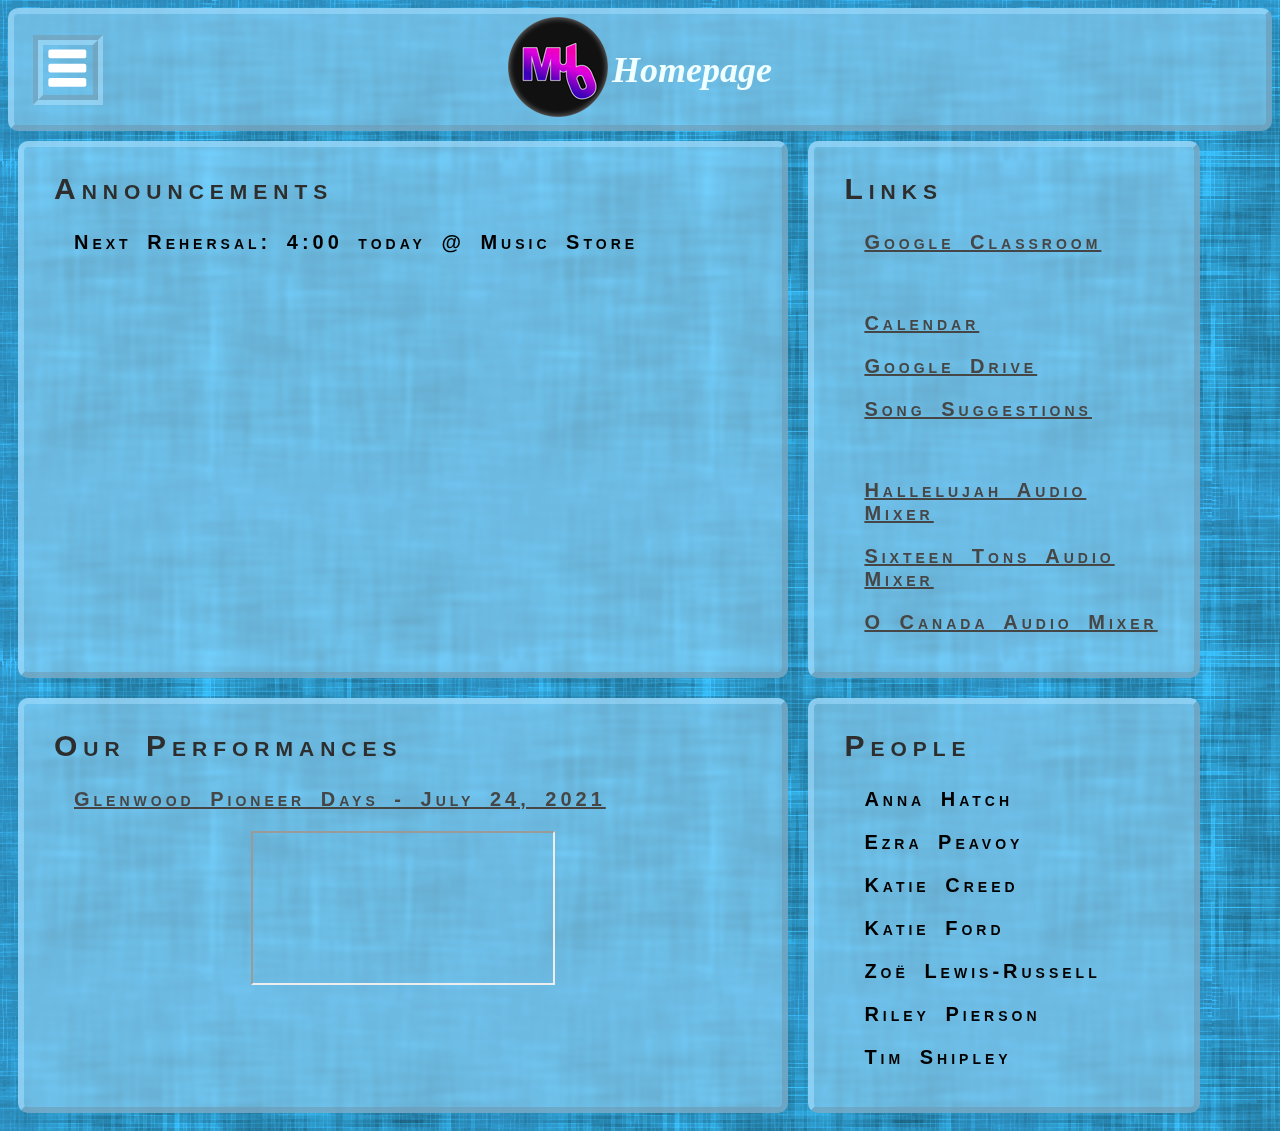
==== index.html @ cde788e5 "Update index.html" ====
<!DOCTYPE html>

<head>
    <script async src="https://www.googletagmanager.com/gtag/js?id=G-FGPW6ZDDJY"></script>
    <script>
        window.dataLayer = window.dataLayer || [];
        function gtag(){dataLayer.push(arguments);}
        gtag('js', new Date());

        gtag('config', 'G-FGPW6ZDDJY');
    </script>
    <link rel="stylesheet" href="style.css">
    <link rel="icon" type="image/png" href="html/page/Musix Logo Dark.png">
    <meta name="viewport" content="width=device-width, initial-scale=2">
</head>

    <div class="header">
        <table align="center">
            <tr>
                <td><img src="html/page/Musix Logo Dark.png" width=100px; height=100px;></td>
                <td><h1>Homepage</h1></td>
            </tr>
        </table>
    </div>






<body class="page">
    <div id="mixer" class="announcements"><div id="block-overlay">
        <h2 id="pagefont">Announcements</h2>
        <p id="pagefont2">Next Rehersal: 4:00 today @ Music Store</p>
        <br>
        <p id="pagefont2">&nbsp</p>
        <p id="pagefont2">&nbsp</p>
    </div></div>

    <div id="mixer" class="performances"><div id="block-overlay">
        <h2 id="pagefont">Our Performances</h2>
        <p id="pagefont2"><a href="https://drive.google.com/file/d/1pwk2lo-Wel7DK5fIsuVrwDyVFJ_7_CBy/view?usp=sharing">Glenwood Pioneer Days - July 24, 2021</a></p>
        <iframe id="vid" src="https://drive.google.com/file/d/1pwk2lo-Wel7DK5fIsuVrwDyVFJ_7_CBy/preview"></iframe>
        <br>
    </div></div>

    <div id="mixer" class="links"><div id="block-overlay">
        <h2 id="pagefont" class="Links">Links</h2>
        <p id="pagefont2"><a href="https://docs.google.com/spreadsheets/d/1XSYktE6yI5Y64JJIHLCe8gLG6f3BLsD_6KATnxbq9rU/edit?usp=drivesdk">Google Classroom</a></p>
        <br>
        <p id="pagefont2"><a href="https://docs.google.com/spreadsheets/d/1XSYktE6yI5Y64JJIHLCe8gLG6f3BLsD_6KATnxbq9rU/edit?usp=drivesdk">Calendar</a></p>
        <p id="pagefont2"><a href="https://drive.google.com/folderview?id=1HUADpX2qT8b9wYFCOoilksPoSdNfc7sG">Google Drive</a></p>
        <p id="pagefont2"><a href="https://docs.google.com/document/d/1ay5hvqWNTi1TcVimDEm2O1QzSGeax1_kncdZY8k9XQ4/edit?usp=drivesdk">Song Suggestions</a></p>
        <br>
        <p id="pagefont2"><a href="html/mixerHallelujah.html">Hallelujah Audio Mixer</a></p>
        <p id="pagefont2"><a href="html/Sixteen-tons-mixer.html">Sixteen Tons Audio Mixer</a></p>
        <p id="pagefont2"><a href="html/O-canada-mixer.html">O Canada Audio Mixer</a></p>
        <br>
    </div></div>

    <div id="mixer" class="people"><div id="block-overlay">
        <h2 id="pagefont">People</h2>
        <p id="pagefont2">Anna Hatch</p>
        <p id="pagefont2">Ezra Peavoy</p>
        <p id="pagefont2">Katie Creed</p>
        <p id="pagefont2">Katie Ford</p>
        <p id="pagefont2">Zoë Lewis-Russell</p>
        <p id="pagefont2">Riley Pierson</p>
        <p id="pagefont2">Tim Shipley</p>

        <br>
    </div></div>


    <nav id='menu'><div id="block-overlay">
        <ul id='submenus'>
        <li><a href='index.html'>Home</a></li>
        <li><a href='mixers.html'>Audio Mixers</a></li>
        <li><a href='html/mixerHallelujah.html'>Hallelujah</a></li>
        <li><a href='html/Sixteen-tons-mixer.html'>Sixteen Tons</a></li>
        <li><a href='html/O-canada-mixer.html'>O Canada</a></li>
        </ul>
    </div></nav>

    <img class="menuIcon" src="html/page/menu.png" onclick="updatemenu();">

</body>

<script src="script.js"></script>
---- style.css ----
.header {
  position: relative;
  text-align: center;
  font-family: cursive;
  font-style: italic;
  font-size: large;
  color: azure;
  width: 100%;

  background: #a6deff86;
  border-radius: 10px;
  box-shadow: #313131;

  backdrop-filter: blur(2px);
  border: #a6deff86;
  border-style: outset;
  border-width: 6px;
}

body{
  background-image: url("html/page/MusixBackdrop.png");
}

#vid{
  display: block;
  width: auto;
  height: auto;
  margin-left: auto;
  margin-right: auto;
}

#mixer {
  background-color: rgb(44, 44, 44);
  border-color: black;
  border-width: 3px;
  border-style: solid;
  border-radius: 10px;
  height: auto;
  margin-left: 10px;
  margin-right: 10px;
  margin-bottom: 10px;
  margin-top: 10px;
  background-image: url("html/page/noise.png");
  background-repeat: repeat;

  background: #a6deff86;
  border-radius: 10px;
  box-shadow: #313131;

  backdrop-filter: blur(2px);
  border: #a6deff86;
  border-style: outset;
  border-width: 6px;
}

#block-overlay {
  /*overflow: hidden;
  height: 100%;
  border-radius: 10px;
  background: linear-gradient(#ffffff00, rgba(173, 173, 173, 0.274));*/
}

#pagefont {
  font-family: "Comic Sans MS", sans-serif;
  font-size: 30px;
  letter-spacing: 6px;
  word-spacing: 6px;
  color: #2e2e2e;
  font-weight: 700;
  text-decoration: none solid rgb(68, 68, 68);
  font-style: normal;
  font-variant: small-caps;
  text-transform: none;
  margin-left: 30px;
  margin-right: 30px;

  box-shadow: rgba(0, 0, 0, 1) 0px 20px 25px -20px;
}

#pagefont2 {
  font-family: "Comic Sans MS", sans-serif;
  font-size: 20px;
  letter-spacing: 4px;
  word-spacing: 6px;
  color: #000000;
  font-weight: 700;
  text-decoration: none solid rgb(68, 68, 68);
  font-style: normal;
  font-variant: small-caps;
  text-transform: none;
  margin-left: 50px;
  margin-right: 30px;
}

a:link {color: #464646;}
a:visited {color: #5c5c5c;}
a:hover {color: #26343b;}
a:active {color: #3f3f3f;}

.page {
  display: flex;
  flex-wrap: wrap;
}

@media screen and (orientation:portrait) {
  .announcements {order: 1; width: 100%;}
  .links {order: 2; width: 100%;}
  .performances {order: 3; width: 100%;}
  .people {order: 4; width: 100%;}
}

@media screen and (orientation:landscape) {
  .announcements {order: 1; width: 60%;}
  .links {order: 2; width: 30%;}
  .performances {order: 3; width: 60%;}
  .people {order: 4; width: 30%;}
}


#menu {
	background: #383838;
	color: #FFF;
	height: auto;
  width: 320px;
	border-radius: 10px;
  display: grid;
  position: fixed;
  margin-top: -300px;

  border-color: black;
  border-width: 3px;
  border-style: solid;
  background-image: url("html/page/noise.png");
  background-repeat: repeat;

  font-family: "Comic Sans MS", sans-serif;
  font-size: 20px;
  letter-spacing: 4px;
  word-spacing: 6px;
  color: #f0f0f0;
  font-weight: 700;
  text-decoration: none solid rgb(68, 68, 68);
  font-style: normal;
  font-variant: small-caps;
  text-transform: none;

  background: #a6deff86;
  border-radius: 10px;
  box-shadow: #313131;

  backdrop-filter: blur(2px);
  border: #a6deff86;
  border-style: outset;
  border-width: 6px;
}

#menu ul, #menu li {
	margin-left: 60px;
	padding: 0;
	list-style: none
}
#menu ul {
	width: 80%;
}
#menu li {
	float: center;
	display: block;
	position: relative;
}

#menu a {
	display: block;
	line-height: 45px;
	padding: 5 14px;
	text-decoration: none;
	color: #FFFFFF;
	font-size: 16px;
}

#menu li a:hover {
	color: #000000;
	background: #e2e2e2;
}

.menuIcon {
  position: fixed;
  display: grid;
  cursor: pointer;
  width: 50px;
  height: 50px;
  margin-top: 27px;
  margin-left: 25px;

  border: #b4e4ff86;
  border-style: groove;
  border-width: 10px;
}
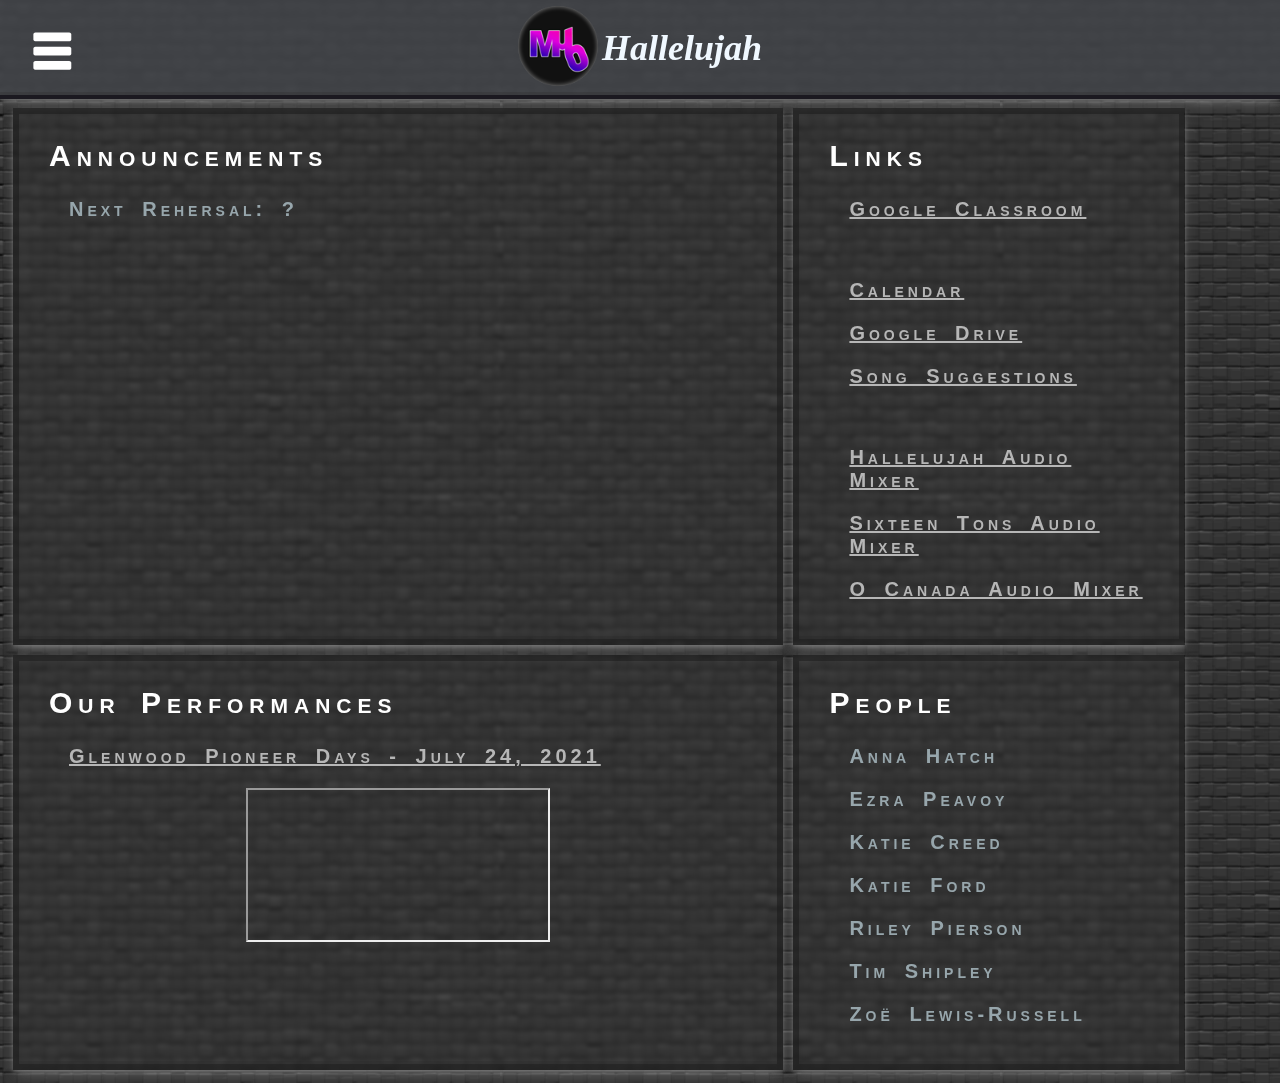
==== commit e005b96f: "Rebuild and New Styles" ====
--- a/index.html
+++ b/index.html
@@ -14,11 +14,11 @@
     <meta name="viewport" content="width=device-width, initial-scale=2">
 </head>
 
-    <div class="header">
+    <div class="header" id="head">
         <table align="center">
             <tr>
-                <td><img src="html/page/Musix Logo Dark.png" width=100px; height=100px;></td>
-                <td><h1>Homepage</h1></td>
+                <td><img src="html/page/Musix Logo Dark.png" width=80px; height=80px; onclick="location.href='https://pie902.github.io/Mu6/'" style="cursor: pointer;"></td>
+                <td><h1> Hallelujah</h1></td>
             </tr>
         </table>
     </div>
@@ -26,12 +26,12 @@
 
 
 
+<body class="page">
+    <div id="headerOffset"></div>
 
-
-<body class="page">
     <div id="mixer" class="announcements"><div id="block-overlay">
         <h2 id="pagefont">Announcements</h2>
-        <p id="pagefont2">Next Rehersal: 4:00 today @ Music Store</p>
+        <p id="pagefont2">Next Rehersal: ?</p>
         <br>
         <p id="pagefont2">&nbsp</p>
         <p id="pagefont2">&nbsp</p>
@@ -64,10 +64,9 @@
         <p id="pagefont2">Ezra Peavoy</p>
         <p id="pagefont2">Katie Creed</p>
         <p id="pagefont2">Katie Ford</p>
-        <p id="pagefont2">Zoë Lewis-Russell</p>
         <p id="pagefont2">Riley Pierson</p>
         <p id="pagefont2">Tim Shipley</p>
-
+        <p id="pagefont2">Zoë Lewis-Russell</p>
         <br>
     </div></div>
 
--- a/style.css
+++ b/style.css
@@ -1,172 +1,140 @@
-.header {
-  position: relative;
-  text-align: center;
-  font-family: cursive;
-  font-style: italic;
-  font-size: large;
-  color: azure;
-  width: 100%;
+.header {}
+    /*position: relative;
+    text-align: center;
+    font-family: cursive;
+    font-style: italic;
+    font-size: large;
+    color: azure;
+    width: 100%;
+    background: #a6deff86;
+    box-shadow: #313131;
+    backdrop-filter: blur(2px);*/
+  
+  body{
+    background-image: url("html/page/MusixBackdrop.png");
+  }
+  
+  #vid{
+    display: block;
+    width: auto;
+    height: auto;
+    margin-left: auto;
+    margin-right: auto;
+  }
 
-  background: #a6deff86;
-  border-radius: 10px;
-  box-shadow: #313131;
+/* xxxxxxxxxxxxxxxxxxxxxxxxxxxxxxxxxxxxxxxxxxx */
 
-  backdrop-filter: blur(2px);
-  border: #a6deff86;
-  border-style: outset;
-  border-width: 6px;
+  #pagefont {
+    font-family: "Comic Sans MS", sans-serif;
+    font-size: 30px;
+    letter-spacing: 6px;
+    word-spacing: 6px;
+    color: #ffffff;
+    font-weight: 700;
+    text-decoration: none solid rgb(128, 128, 128);
+    font-style: normal;
+    font-variant: small-caps;
+    text-transform: none;
+    margin-left: 30px;
+    margin-right: 30px;
+  
+    box-shadow: rgb(0, 0, 0) 0px 20px 25px -20px;
+  }
+  
+  #pagefont2 {
+    font-family: "Comic Sans MS", sans-serif;
+    font-size: 20px;
+    letter-spacing: 4px;
+    word-spacing: 6px;
+    color: #97a6ac;
+    font-weight: 700;
+    text-decoration: none solid rgb(68, 68, 68);
+    font-style: normal;
+    font-variant: small-caps;
+    text-transform: none;
+    margin-left: 50px;
+    margin-right: 30px;
+  }
+
+
+
+
+
+@media screen and (orientation:portrait) {
+    .announcements {order: 1; width: 100%;}
+    .links {order: 2; width: 100%;}
+    .performances {order: 3; width: 100%;}
+    .people {order: 4; width: 100%;}
+  }
+  
+  @media screen and (orientation:landscape) {
+    .announcements {order: 1; width: 60%;}
+    .links {order: 2; width: 30%;}
+    .performances {order: 3; width: 60%;}
+    .people {order: 4; width: 30%;}
+  }
+
+  a:link {color: #b6b6b6;}
+  a:visited {color: #c4c4c4;}
+  a:hover {color: #667881;}
+  a:active {color: #3d3d3d;}
+
+.page {
+    background-color: rgb(36, 36, 36);
+    background-image: url("html/page/MusixBackdrop2.png");
+  
+    display: flex;
+    flex-wrap: wrap;
 }
 
-body{
-  background-image: url("html/page/MusixBackdrop.png");
+.header {
+    position: absolute;
+    width: 100%;
+    height: 95px;
+    top: 0;
+    left: 0;
+    right: 0;
+    bottom: 1;
+  
+    margin: 0;
+    box-shadow: rgba(163, 163, 163, 0.4) 0px 2px 4px, rgba(136, 136, 136, 0.575) 0px 7px 13px -3px, rgba(36, 36, 36, 0.2) 0px -3px 0px inset;
+  
+    backdrop-filter: blur(2px);
+    background-color: rgba(69, 72, 78, 0.719);
+    border-bottom: 4px solid rgb(27, 25, 32);
+  
+    text-align: center;
+    font-style: italic;
+    font-size: large;
+    color: aliceblue;
+}#headerOffset{height: 95px; width: 100%;}
+
+.menuIcon {
+    position: absolute;
+    display: grid;
+    cursor: pointer;
+    width: 50px;
+    height: 50px;
+    margin-top: 20px;
+    margin-left: 20px;
 }
-
-#vid{
-  display: block;
-  width: auto;
-  height: auto;
-  margin-left: auto;
-  margin-right: auto;
-}
-
-#mixer {
-  background-color: rgb(44, 44, 44);
-  border-color: black;
-  border-width: 3px;
-  border-style: solid;
-  border-radius: 10px;
-  height: auto;
-  margin-left: 10px;
-  margin-right: 10px;
-  margin-bottom: 10px;
-  margin-top: 10px;
-  background-image: url("html/page/noise.png");
-  background-repeat: repeat;
-
-  background: #a6deff86;
-  border-radius: 10px;
-  box-shadow: #313131;
-
-  backdrop-filter: blur(2px);
-  border: #a6deff86;
-  border-style: outset;
-  border-width: 6px;
-}
-
-#block-overlay {
-  /*overflow: hidden;
-  height: 100%;
-  border-radius: 10px;
-  background: linear-gradient(#ffffff00, rgba(173, 173, 173, 0.274));*/
-}
-
-#pagefont {
-  font-family: "Comic Sans MS", sans-serif;
-  font-size: 30px;
-  letter-spacing: 6px;
-  word-spacing: 6px;
-  color: #2e2e2e;
-  font-weight: 700;
-  text-decoration: none solid rgb(68, 68, 68);
-  font-style: normal;
-  font-variant: small-caps;
-  text-transform: none;
-  margin-left: 30px;
-  margin-right: 30px;
-
-  box-shadow: rgba(0, 0, 0, 1) 0px 20px 25px -20px;
-}
-
-#pagefont2 {
-  font-family: "Comic Sans MS", sans-serif;
-  font-size: 20px;
-  letter-spacing: 4px;
-  word-spacing: 6px;
-  color: #000000;
-  font-weight: 700;
-  text-decoration: none solid rgb(68, 68, 68);
-  font-style: normal;
-  font-variant: small-caps;
-  text-transform: none;
-  margin-left: 50px;
-  margin-right: 30px;
-}
-
-a:link {color: #464646;}
-a:visited {color: #5c5c5c;}
-a:hover {color: #26343b;}
-a:active {color: #3f3f3f;}
-
-.page {
-  display: flex;
-  flex-wrap: wrap;
-}
-
-@media screen and (orientation:portrait) {
-  .announcements {order: 1; width: 100%;}
-  .links {order: 2; width: 100%;}
-  .performances {order: 3; width: 100%;}
-  .people {order: 4; width: 100%;}
-}
-
-@media screen and (orientation:landscape) {
-  .announcements {order: 1; width: 60%;}
-  .links {order: 2; width: 30%;}
-  .performances {order: 3; width: 60%;}
-  .people {order: 4; width: 30%;}
-}
-
-
 #menu {
-	background: #383838;
-	color: #FFF;
 	height: auto;
-  width: 320px;
-	border-radius: 10px;
+  width: 300px;
+	border-radius: 5px;
   display: grid;
   position: fixed;
   margin-top: -300px;
 
-  border-color: black;
-  border-width: 3px;
-  border-style: solid;
-  background-image: url("html/page/noise.png");
-  background-repeat: repeat;
-
-  font-family: "Comic Sans MS", sans-serif;
-  font-size: 20px;
-  letter-spacing: 4px;
-  word-spacing: 6px;
-  color: #f0f0f0;
-  font-weight: 700;
-  text-decoration: none solid rgb(68, 68, 68);
-  font-style: normal;
-  font-variant: small-caps;
-  text-transform: none;
-
-  background: #a6deff86;
-  border-radius: 10px;
-  box-shadow: #313131;
-
+  box-shadow: rgba(163, 163, 163, 0.4) 0px 2px 4px, rgba(136, 136, 136, 0.575) 0px 7px 13px -3px, rgba(36, 36, 36, 0.2) 0px -3px 0px inset;
   backdrop-filter: blur(2px);
-  border: #a6deff86;
-  border-style: outset;
-  border-width: 6px;
+  background-color: rgba(69, 72, 78, 0.719);
+  border: 4px solid rgb(27, 25, 32);
 }
 
-#menu ul, #menu li {
-	margin-left: 60px;
-	padding: 0;
-	list-style: none
-}
-#menu ul {
-	width: 80%;
-}
-#menu li {
-	float: center;
-	display: block;
-	position: relative;
-}
+#menu ul, #menu li {margin-left: 40px; padding: 0; list-style: none}
+#menu ul {width: 80%;}
+#menu li {float: center; display: block; position: relative;}
 
 #menu a {
 	display: block;
@@ -178,20 +146,16 @@
 }
 
 #menu li a:hover {
-	color: #000000;
-	background: #e2e2e2;
+	color: #ffffff;
+	background: rgb(87, 91, 99);
 }
 
-.menuIcon {
-  position: fixed;
-  display: grid;
-  cursor: pointer;
-  width: 50px;
-  height: 50px;
-  margin-top: 27px;
-  margin-left: 25px;
-
-  border: #b4e4ff86;
-  border-style: groove;
-  border-width: 10px;
-}+#mixer {
+    box-shadow: rgba(163, 163, 163, 0.4) 0px 2px 4px, rgba(136, 136, 136, 0.575) 0px 7px 13px -3px, rgba(36, 36, 36, 0.2) 0px -3px 0px inset;
+    backdrop-filter: blur(2px);
+    margin: 5px;
+    border: #1b1b1b86;
+    border-style: solid;
+    border-width: 6px;
+    height: auto;
+  }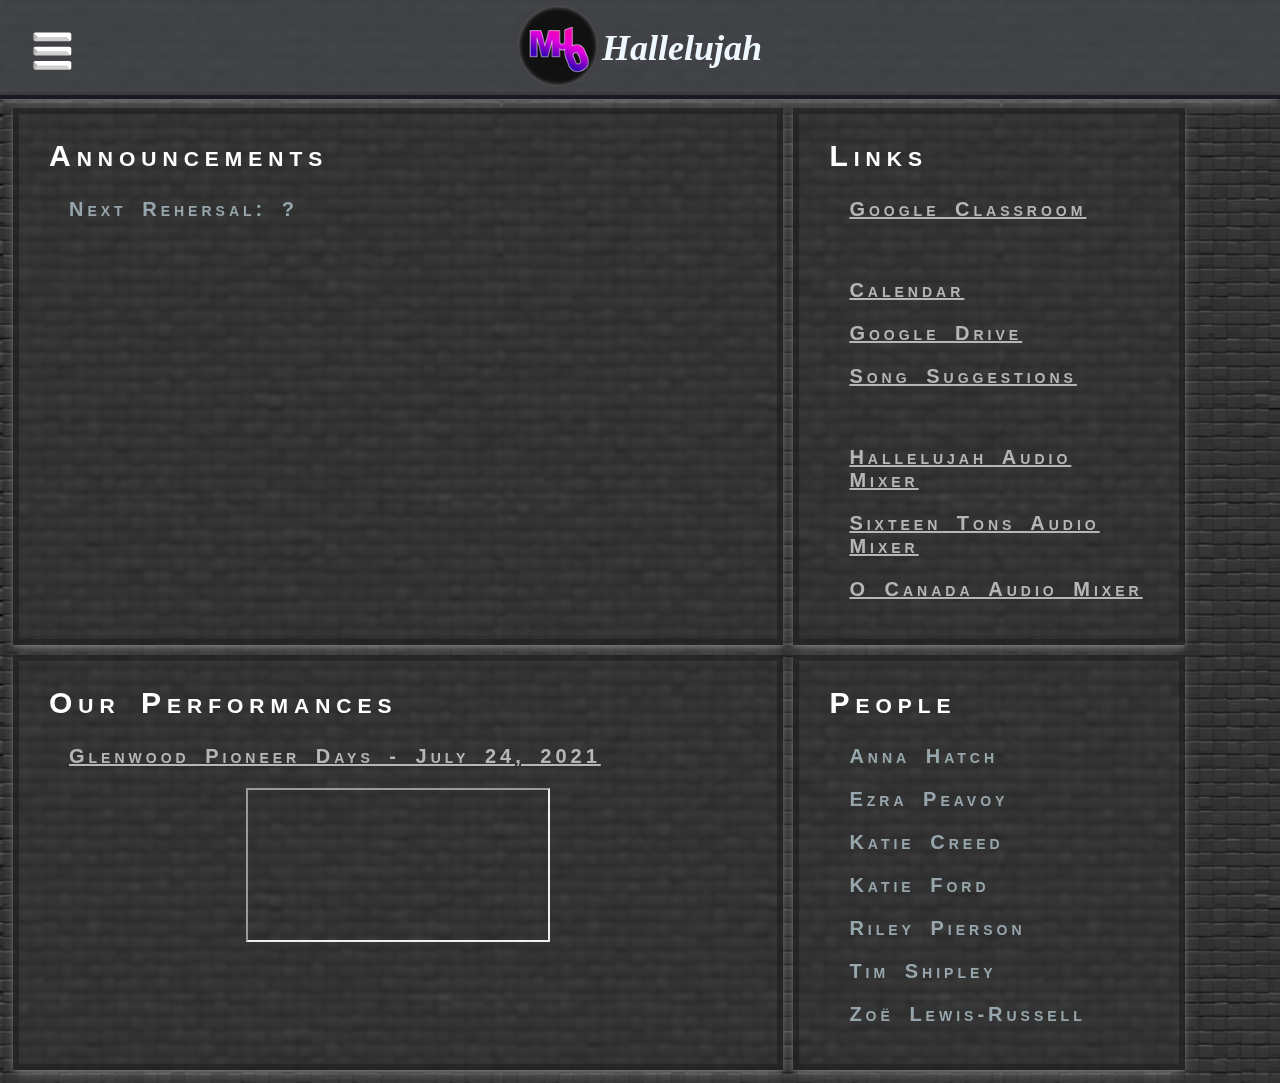
==== commit 7c3481df: "Update index.html" ====
--- a/index.html
+++ b/index.html
@@ -30,7 +30,7 @@
     <div id="headerOffset"></div>
 
     <div id="mixer" class="announcements"><div id="block-overlay">
-        <h2 id="pagefont">Announcements</h2>
+        <h2 class="pagefont">Announcements</h2>
         <p id="pagefont2">Next Rehersal: ?</p>
         <br>
         <p id="pagefont2">&nbsp</p>
@@ -38,14 +38,14 @@
     </div></div>
 
     <div id="mixer" class="performances"><div id="block-overlay">
-        <h2 id="pagefont">Our Performances</h2>
+        <h2 class="pagefont">Our Performances</h2>
         <p id="pagefont2"><a href="https://drive.google.com/file/d/1pwk2lo-Wel7DK5fIsuVrwDyVFJ_7_CBy/view?usp=sharing">Glenwood Pioneer Days - July 24, 2021</a></p>
         <iframe id="vid" src="https://drive.google.com/file/d/1pwk2lo-Wel7DK5fIsuVrwDyVFJ_7_CBy/preview"></iframe>
         <br>
     </div></div>
 
     <div id="mixer" class="links"><div id="block-overlay">
-        <h2 id="pagefont" class="Links">Links</h2>
+        <h2 class="pagefont" class="Links">Links</h2>
         <p id="pagefont2"><a href="https://docs.google.com/spreadsheets/d/1XSYktE6yI5Y64JJIHLCe8gLG6f3BLsD_6KATnxbq9rU/edit?usp=drivesdk">Google Classroom</a></p>
         <br>
         <p id="pagefont2"><a href="https://docs.google.com/spreadsheets/d/1XSYktE6yI5Y64JJIHLCe8gLG6f3BLsD_6KATnxbq9rU/edit?usp=drivesdk">Calendar</a></p>
@@ -59,7 +59,7 @@
     </div></div>
 
     <div id="mixer" class="people"><div id="block-overlay">
-        <h2 id="pagefont">People</h2>
+        <h2 class="pagefont">People</h2>
         <p id="pagefont2">Anna Hatch</p>
         <p id="pagefont2">Ezra Peavoy</p>
         <p id="pagefont2">Katie Creed</p>
--- a/style.css
+++ b/style.css
@@ -24,7 +24,7 @@
 
 /* xxxxxxxxxxxxxxxxxxxxxxxxxxxxxxxxxxxxxxxxxxx */
 
-  #pagefont {
+  .pagefont {
     font-family: "Comic Sans MS", sans-serif;
     font-size: 30px;
     letter-spacing: 6px;
@@ -158,4 +158,4 @@
     border-style: solid;
     border-width: 6px;
     height: auto;
-  }+  }
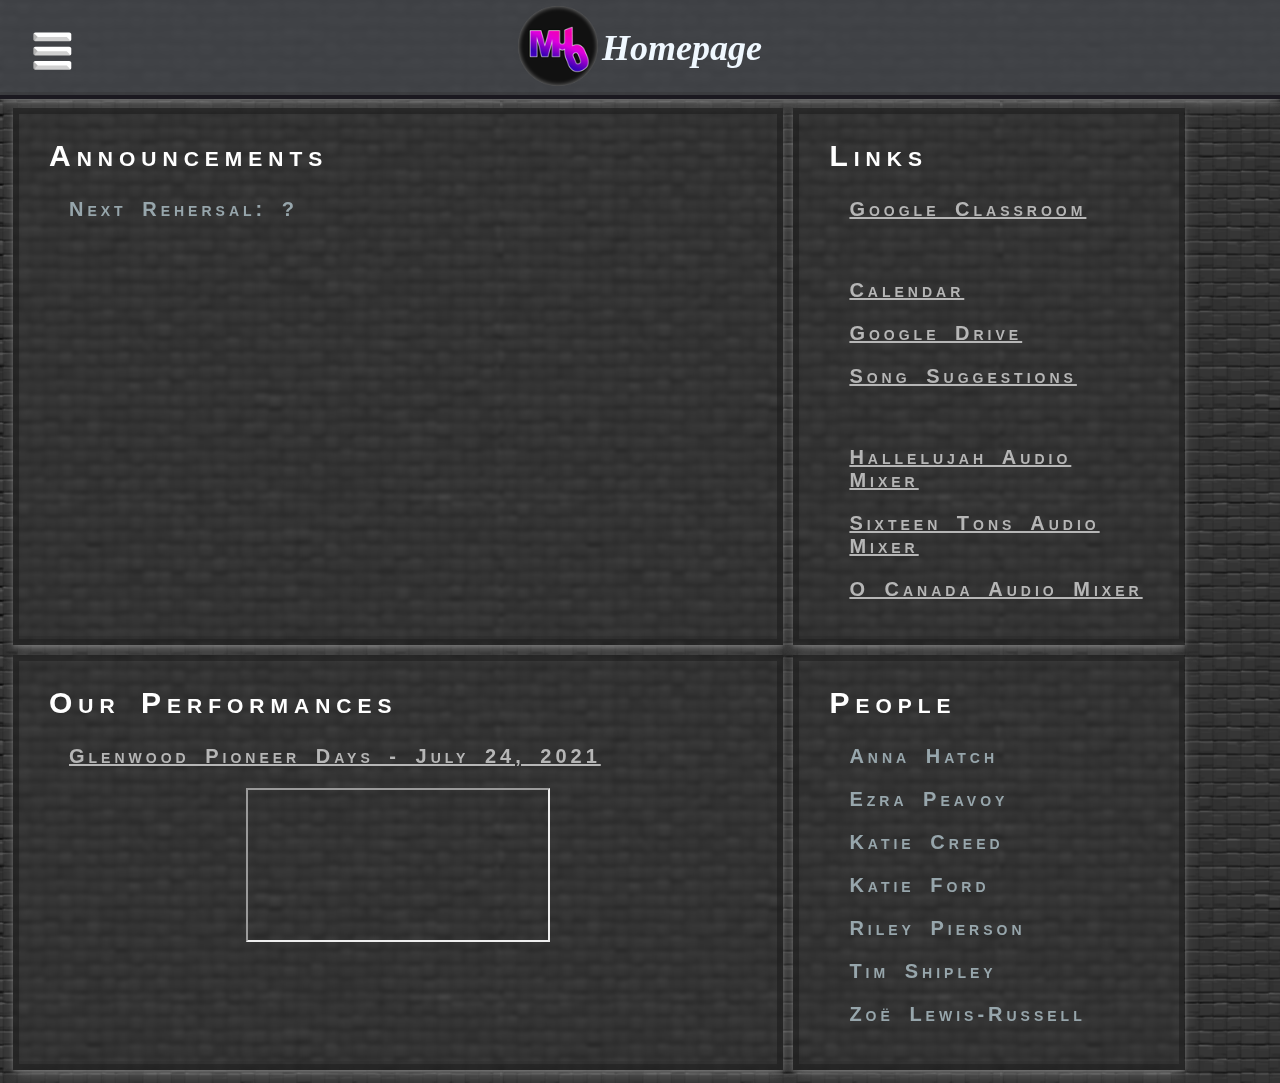
==== commit 0c1f6491: "Update index.html" ====
--- a/index.html
+++ b/index.html
@@ -18,7 +18,7 @@
         <table align="center">
             <tr>
                 <td><img src="html/page/Musix Logo Dark.png" width=80px; height=80px; onclick="location.href='https://pie902.github.io/Mu6/'" style="cursor: pointer;"></td>
-                <td><h1> Hallelujah</h1></td>
+                <td><h1> Homepage</h1></td>
             </tr>
         </table>
     </div>
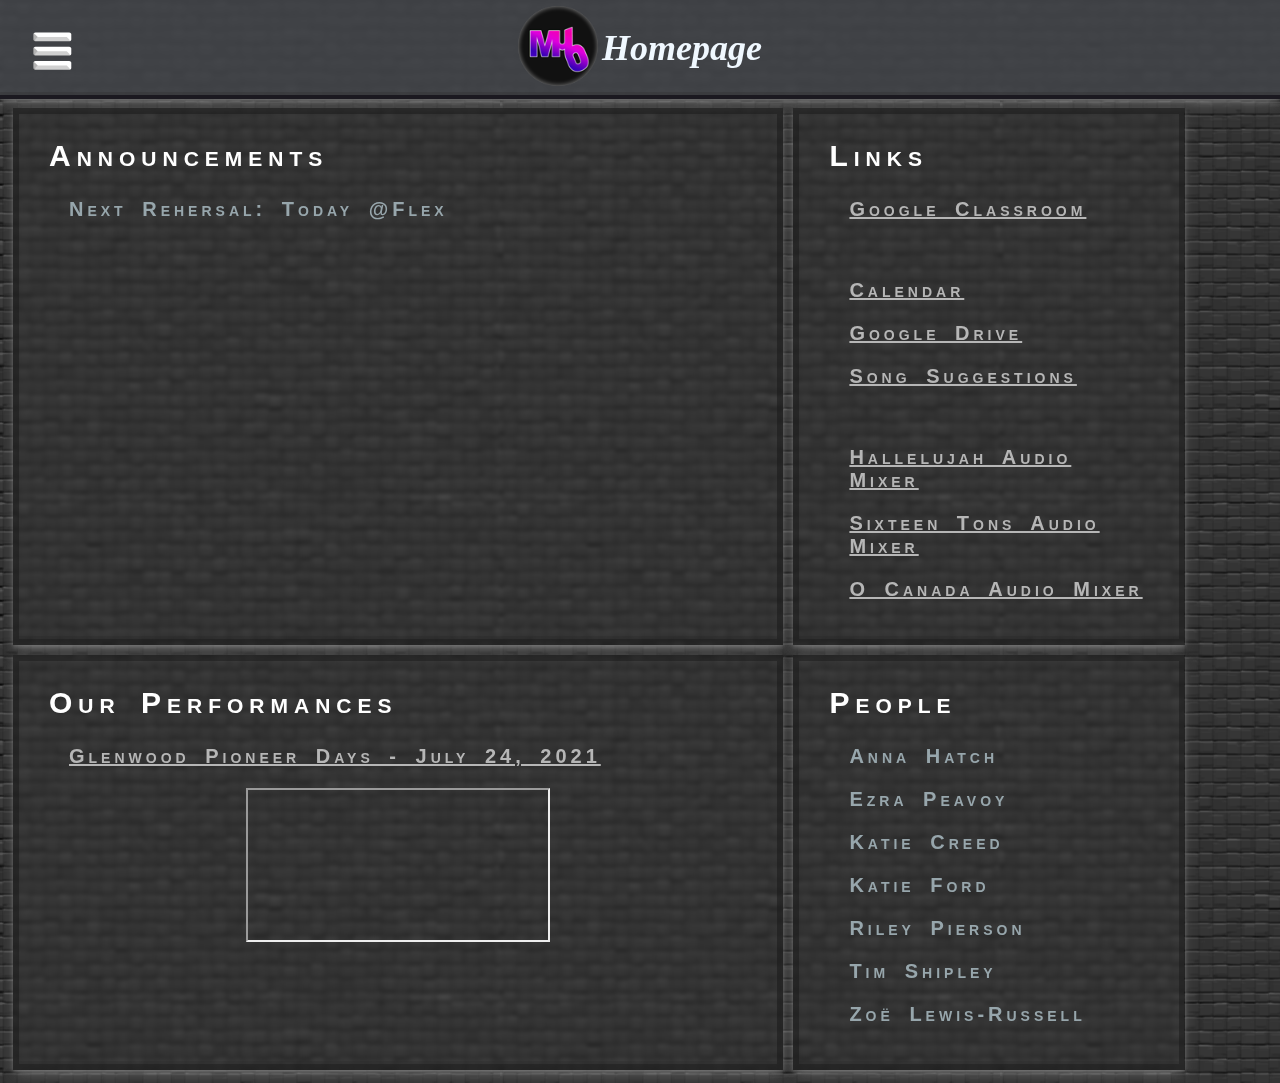
==== commit c61550d1: "Update index.html" ====
--- a/index.html
+++ b/index.html
@@ -31,7 +31,7 @@
 
     <div id="mixer" class="announcements"><div id="block-overlay">
         <h2 class="pagefont">Announcements</h2>
-        <p id="pagefont2">Next Rehersal: ?</p>
+        <p id="pagefont2">Next Rehersal: Today @Flex</p>
         <br>
         <p id="pagefont2">&nbsp</p>
         <p id="pagefont2">&nbsp</p>
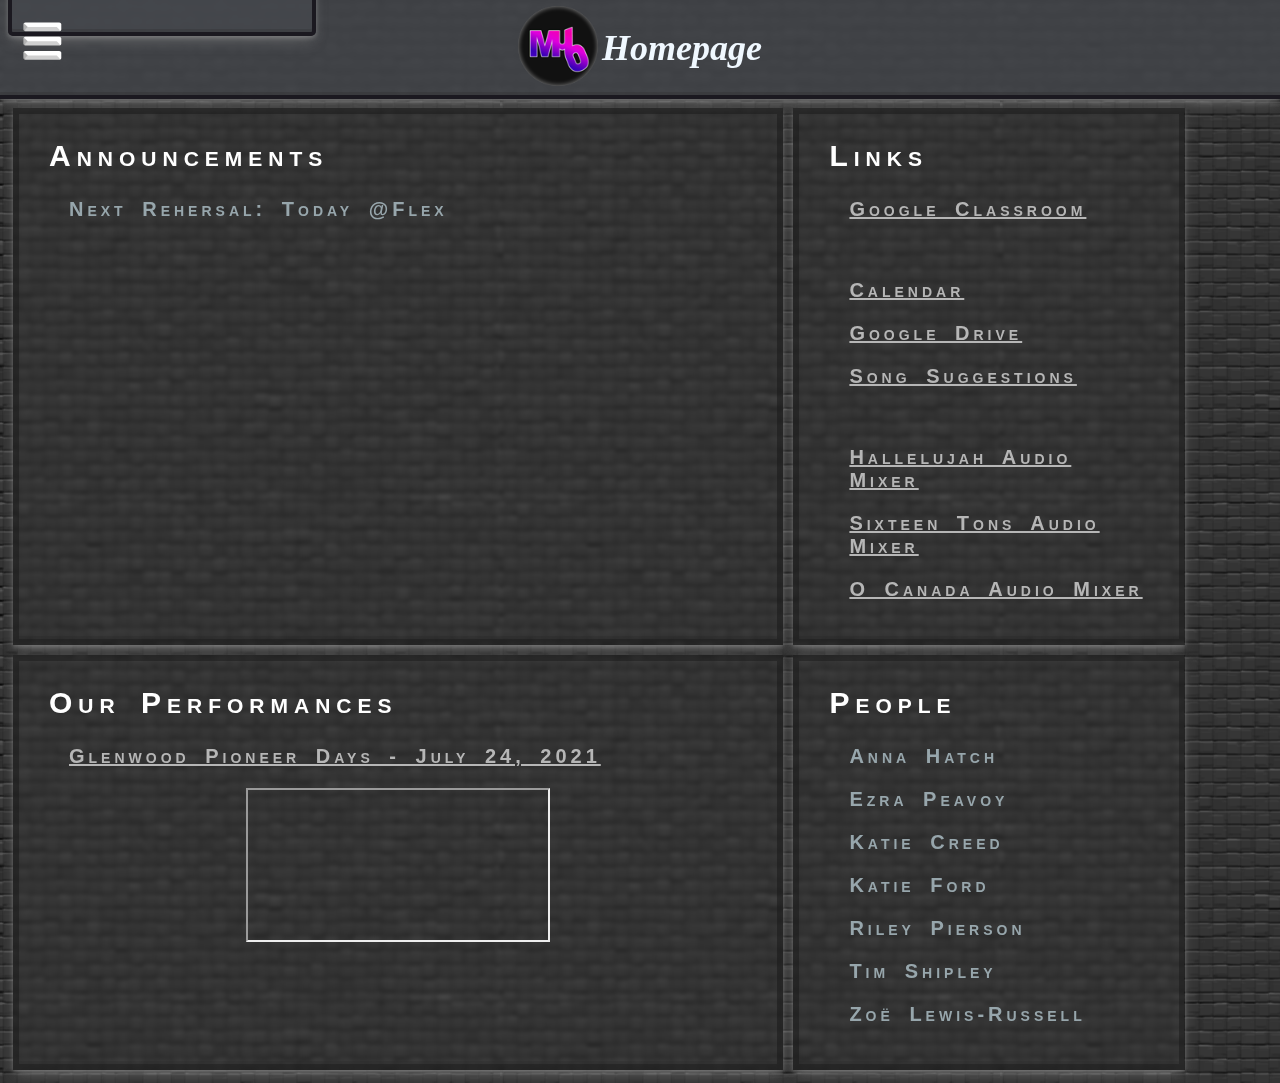
==== commit a6513d86: "Update index.html" ====
--- a/index.html
+++ b/index.html
@@ -73,11 +73,11 @@
 
     <nav id='menu'><div id="block-overlay">
         <ul id='submenus'>
-        <li><a href='index.html'>Home</a></li>
-        <li><a href='mixers.html'>Audio Mixers</a></li>
-        <li><a href='html/mixerHallelujah.html'>Hallelujah</a></li>
-        <li><a href='html/Sixteen-tons-mixer.html'>Sixteen Tons</a></li>
-        <li><a href='html/O-canada-mixer.html'>O Canada</a></li>
+        <li><a id="pagefont2" href='index.html'>Home</a></li>
+        <li><a id="pagefont2" href='mixers.html'>Audio Mixers</a></li>
+        <li><a id="pagefont2" href='html/mixerHallelujah.html'>Hallelujah</a></li>
+        <li><a id="pagefont2" href='html/Sixteen-tons-mixer.html'>Sixteen Tons</a></li>
+        <li><a id="pagefont2" href='html/O-canada-mixer.html'>O Canada</a></li>
         </ul>
     </div></nav>
 
--- a/style.css
+++ b/style.css
@@ -115,8 +115,8 @@
     cursor: pointer;
     width: 50px;
     height: 50px;
-    margin-top: 20px;
-    margin-left: 20px;
+    margin-top: 10px;
+    margin-left: 10px;
 }
 #menu {
 	height: auto;
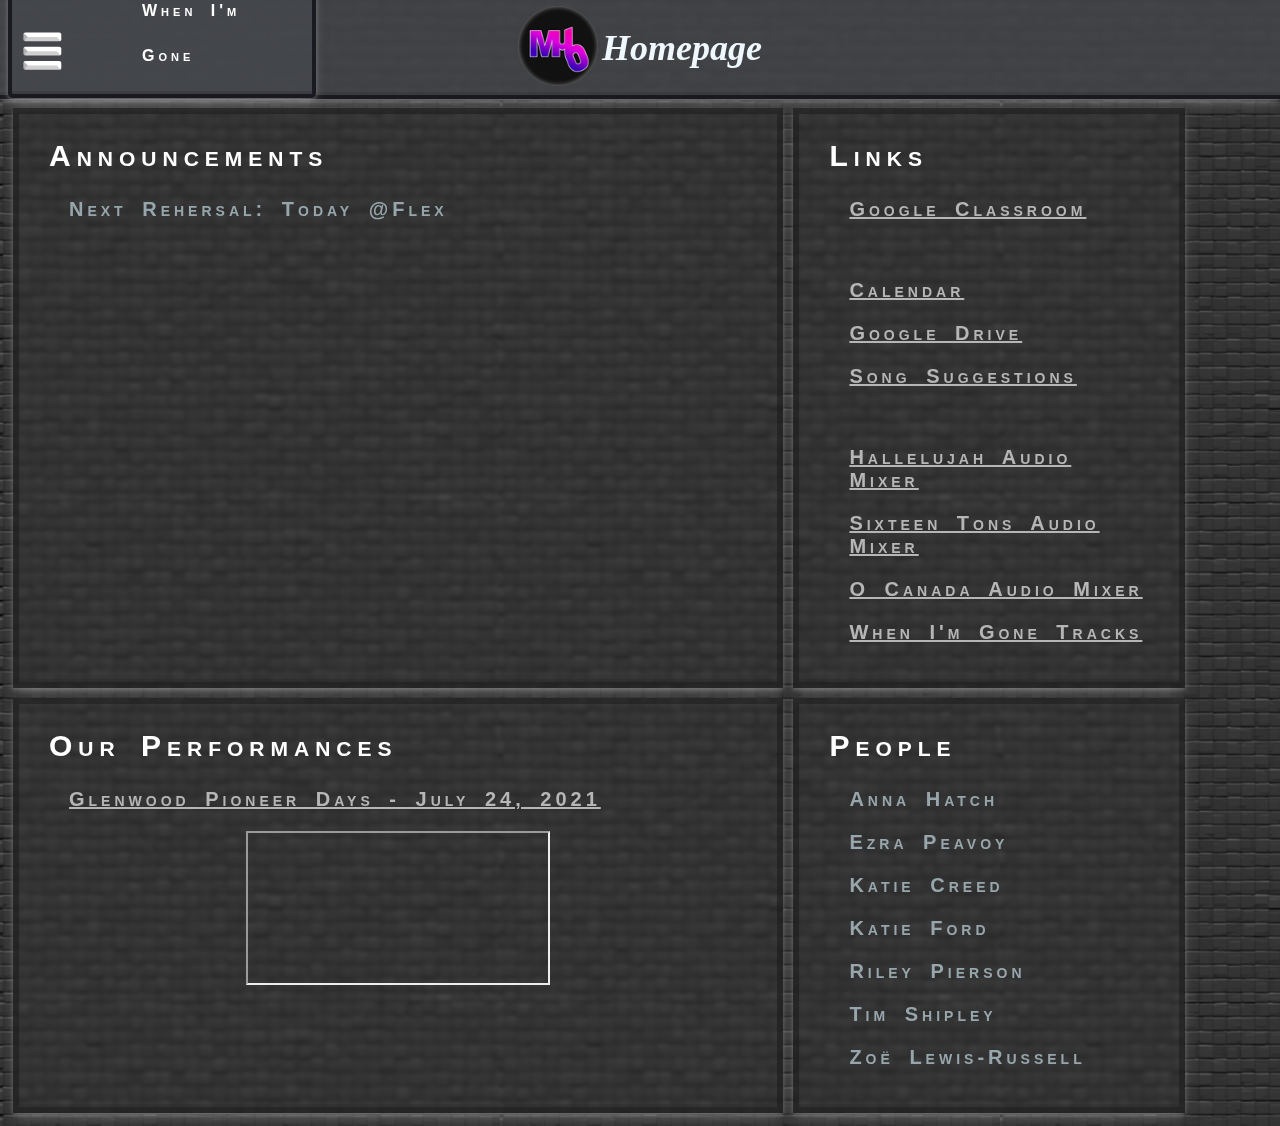
==== commit 67b5b41b: "Update index.html" ====
--- a/index.html
+++ b/index.html
@@ -55,6 +55,7 @@
         <p id="pagefont2"><a href="html/mixerHallelujah.html">Hallelujah Audio Mixer</a></p>
         <p id="pagefont2"><a href="html/Sixteen-tons-mixer.html">Sixteen Tons Audio Mixer</a></p>
         <p id="pagefont2"><a href="html/O-canada-mixer.html">O Canada Audio Mixer</a></p>
+        <p id="pagefont2"><a href="html/when-im-gone.html">When I'm Gone Tracks</a></p>
         <br>
     </div></div>
 
@@ -78,6 +79,7 @@
         <li><a id="pagefont2" href='html/mixerHallelujah.html'>Hallelujah</a></li>
         <li><a id="pagefont2" href='html/Sixteen-tons-mixer.html'>Sixteen Tons</a></li>
         <li><a id="pagefont2" href='html/O-canada-mixer.html'>O Canada</a></li>
+        <li><a id="pagefont2" href='html/when-im-gone.html'>When I'm Gone</a></li>
         </ul>
     </div></nav>
 
--- a/style.css
+++ b/style.css
@@ -115,7 +115,7 @@
     cursor: pointer;
     width: 50px;
     height: 50px;
-    margin-top: 10px;
+    margin-top: 20px;
     margin-left: 10px;
 }
 #menu {
@@ -124,7 +124,7 @@
 	border-radius: 5px;
   display: grid;
   position: fixed;
-  margin-top: -300px;
+  margin-top: -330px;
 
   box-shadow: rgba(163, 163, 163, 0.4) 0px 2px 4px, rgba(136, 136, 136, 0.575) 0px 7px 13px -3px, rgba(36, 36, 36, 0.2) 0px -3px 0px inset;
   backdrop-filter: blur(2px);
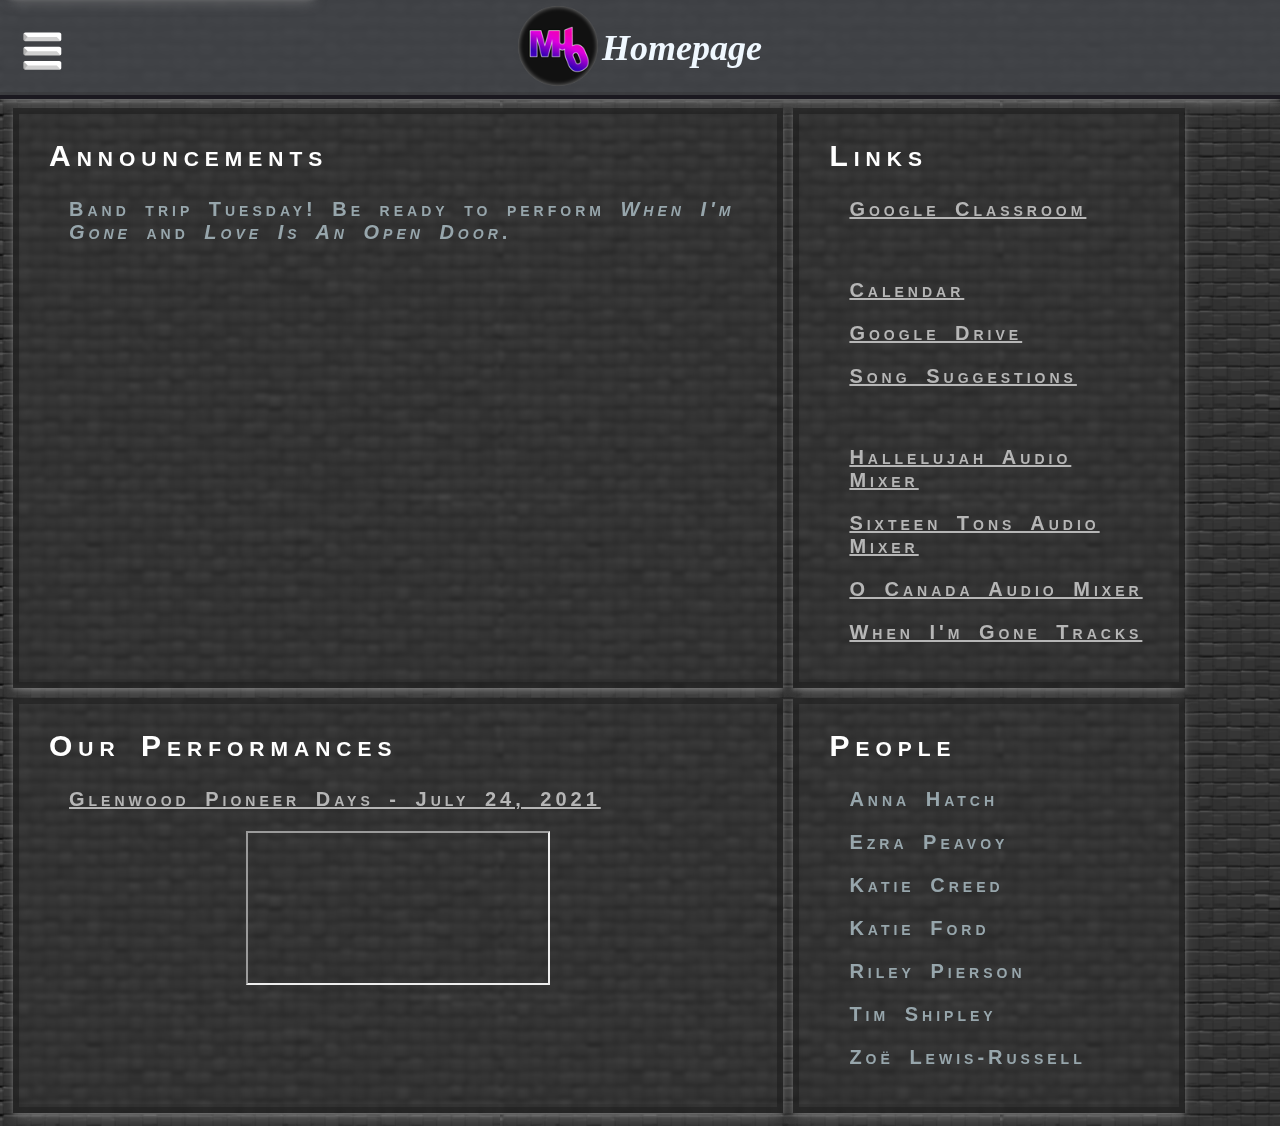
==== commit d71f7fc9: "Update index.html" ====
--- a/index.html
+++ b/index.html
@@ -31,9 +31,8 @@
 
     <div id="mixer" class="announcements"><div id="block-overlay">
         <h2 class="pagefont">Announcements</h2>
-        <p id="pagefont2">Next Rehersal: Today @Flex</p>
+        <p id="pagefont2">Band trip Tuesday! Be ready to perform <i>When I'm Gone</i> and <i>Love Is An Open Door</i>.</p>
         <br>
-        <p id="pagefont2">&nbsp</p>
         <p id="pagefont2">&nbsp</p>
     </div></div>
 
--- a/style.css
+++ b/style.css
@@ -124,7 +124,7 @@
 	border-radius: 5px;
   display: grid;
   position: fixed;
-  margin-top: -330px;
+  margin-top: -400px;
 
   box-shadow: rgba(163, 163, 163, 0.4) 0px 2px 4px, rgba(136, 136, 136, 0.575) 0px 7px 13px -3px, rgba(36, 36, 36, 0.2) 0px -3px 0px inset;
   backdrop-filter: blur(2px);
